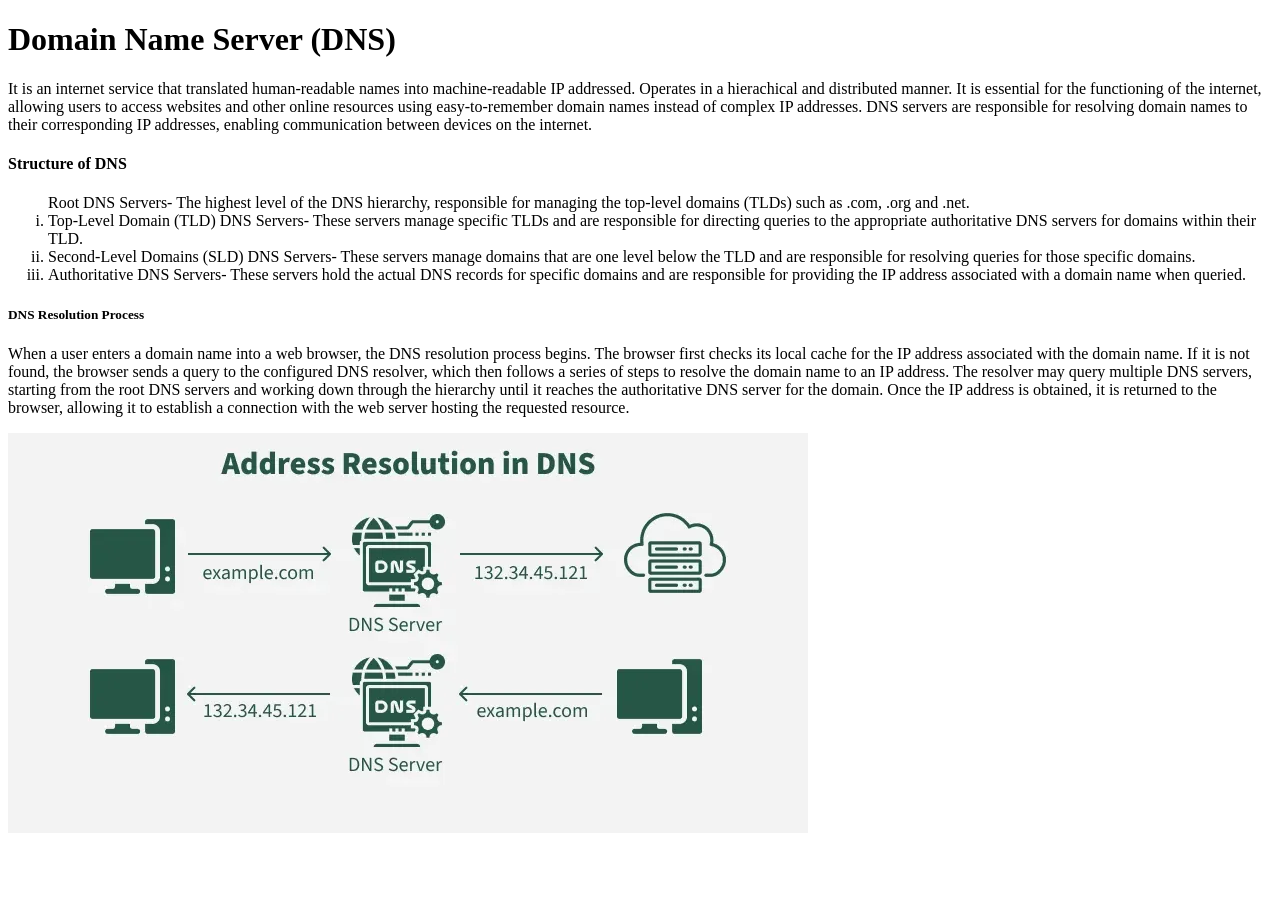
==== dns.html @ 5990b348 "DNS roles updated" ====
<!DOCTYPE html>
<html lang="en">
<head>
    <meta charset="UTF-8">
    <meta name="viewport" content="width=device-width, initial-scale=1.0">
    <title>Domain Name Server</title>
</head>
<body>
    <h1>Domain Name Server (DNS)</h1>
    <p>It is an internet service that translated human-readable names into machine-readable
        IP addressed. Operates in a hierachical and distributed manner. It is essential for the functioning of
         the internet, allowing users to access websites and other online resources using easy-to-remember domain names 
         instead of complex IP addresses. DNS servers are responsible for resolving domain names to their 
         corresponding IP addresses, enabling communication between devices on the internet.
 </p>
 <h4>Structure of DNS</h4>
 <ol type="i"
 <li> Root DNS Servers- The highest level of the DNS hierarchy, responsible for managing the 
    top-level domains (TLDs) such as .com, .org and .net.</li>
<li> Top-Level Domain (TLD) DNS Servers- These servers manage specific TLDs and are responsible for
    directing queries to the appropriate authoritative DNS servers for domains within their TLD.</li>
<li>Second-Level Domains (SLD) DNS Servers- These servers manage domains that are one level below 
    the TLD and are responsible for resolving queries for those specific domains.</li>
<li> Authoritative DNS Servers- These servers hold the actual DNS records for specific domains 
    and are responsible for providing the IP address associated with a domain name when queried.</li>
</ol>
<h5>DNS Resolution Process</h5>
<p> When a user enters a domain name into a web browser, the DNS resolution process begins.
     The browser first checks its local cache for the IP address associated with the domain name.
      If it is not found, the browser sends a query to the configured DNS resolver, which then 
      follows a series of steps to resolve the domain name to an IP address. The resolver may 
      query multiple DNS servers, starting from the root DNS servers and working down through the
       hierarchy until it reaches the authoritative DNS server for the domain. Once the IP address 
       is obtained, it is returned to the browser, allowing it to establish a connection with the web server
        hosting the requested resource.</p>
<img src="images/address_resolution_in_dns.webp" alt="Image of the DNS resolution process">
</body>
</html>
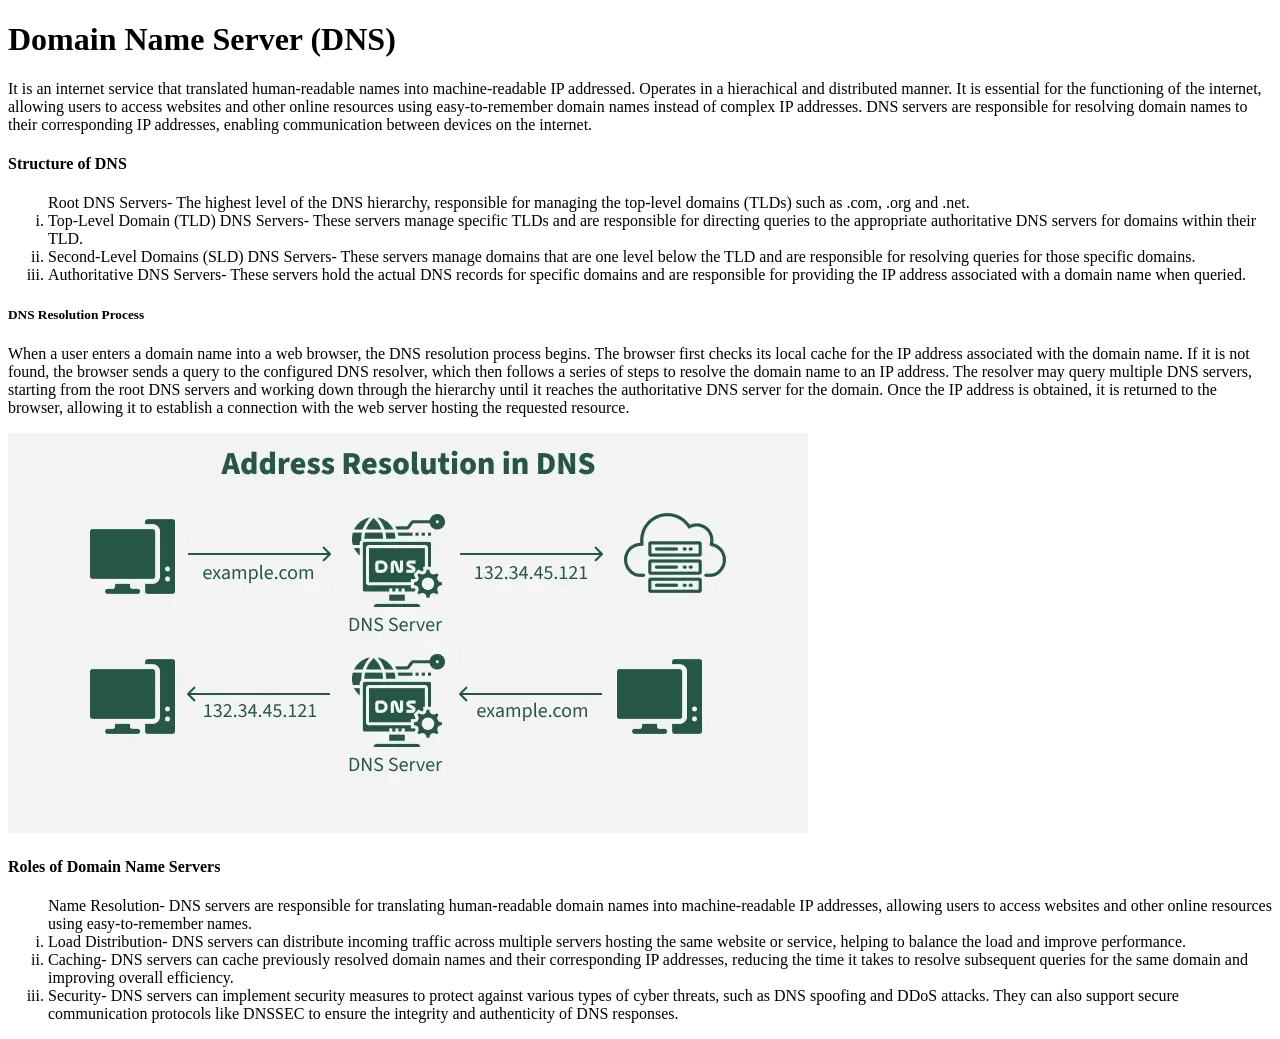
==== commit 9aedcca4: "Image added" ====
--- a/dns.html
+++ b/dns.html
@@ -27,12 +27,25 @@
 <h5>DNS Resolution Process</h5>
 <p> When a user enters a domain name into a web browser, the DNS resolution process begins.
      The browser first checks its local cache for the IP address associated with the domain name.
-      If it is not found, the browser sends a query to the configured DNS resolver, which then 
-      follows a series of steps to resolve the domain name to an IP address. The resolver may 
-      query multiple DNS servers, starting from the root DNS servers and working down through the
-       hierarchy until it reaches the authoritative DNS server for the domain. Once the IP address 
-       is obtained, it is returned to the browser, allowing it to establish a connection with the web server
-        hosting the requested resource.</p>
+     If it is not found, the browser sends a query to the configured DNS resolver, which then 
+    follows a series of steps to resolve the domain name to an IP address. The resolver may 
+    query multiple DNS servers, starting from the root DNS servers and working down through the
+    hierarchy until it reaches the authoritative DNS server for the domain. Once the IP address 
+    is obtained, it is returned to the browser, allowing it to establish a connection with the web server
+    hosting the requested resource.</p>
 <img src="images/address_resolution_in_dns.webp" alt="Image of the DNS resolution process">
+<h4>Roles of Domain Name Servers</h4>
+<ol type ="i"
+<li> Name Resolution- DNS servers are responsible for translating human-readable domain names into
+     machine-readable IP addresses, allowing users to access websites and other online resources using 
+     easy-to-remember names.</li>
+<li> Load Distribution- DNS servers can distribute incoming traffic across multiple servers hosting the
+     same website or service, helping to balance the load and improve performance.</li>
+<li> Caching- DNS servers can cache previously resolved domain names and their corresponding 
+    IP addresses, reducing the time it takes to resolve subsequent queries for the same domain 
+    and improving overall efficiency.</li>
+<li> Security- DNS servers can implement security measures to protect against various types of cyber
+     threats, such as DNS spoofing and DDoS attacks. They can also support secure communication
+      protocols like DNSSEC to ensure the integrity and authenticity of DNS responses.</li> 
 </body>
 </html>
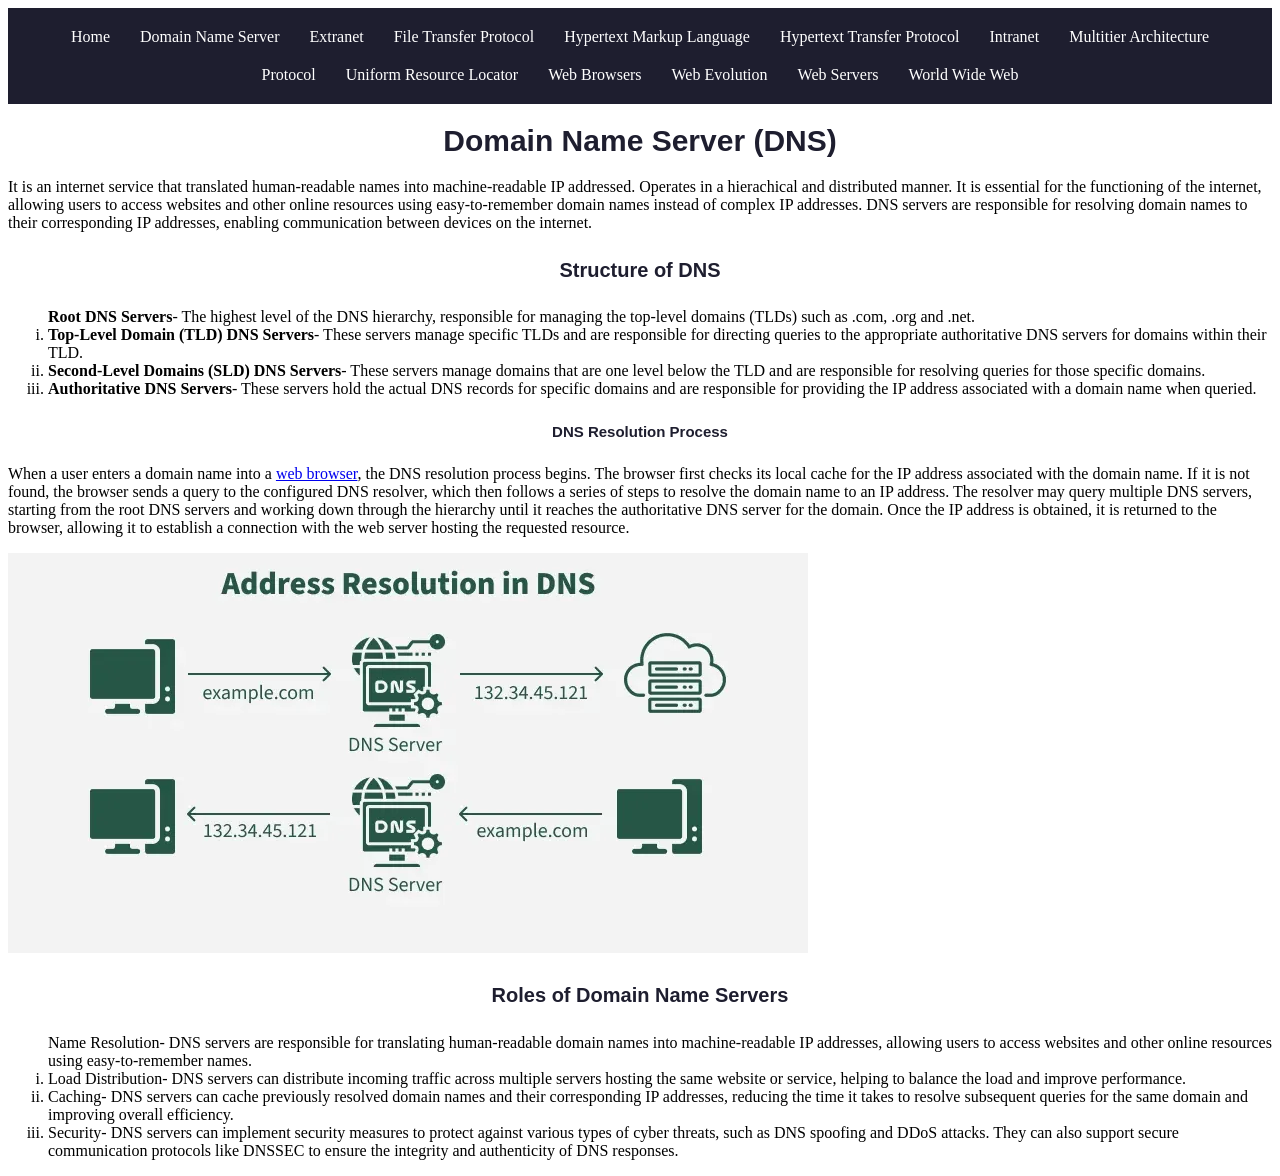
==== commit 27edd359: "CSS implemented" ====
--- a/dns.html
+++ b/dns.html
@@ -4,8 +4,27 @@
     <meta charset="UTF-8">
     <meta name="viewport" content="width=device-width, initial-scale=1.0">
     <title>Domain Name Server</title>
+    <link rel="stylesheet" href="style.css">
 </head>
 <body>
+    <nav class="nav">
+          <div class="navcontainer">
+            <a href="index.html">Home</a>
+              <a href="dns.html">Domain Name Server</a>
+              <a href="extranet.html">Extranet</a>
+              <a href="ftp.html">File Transfer Protocol</a>
+              <a href="html.html"> Hypertext Markup Language</a>
+              <a href="http.html">Hypertext Transfer Protocol</a>
+              <a href="intranet.html">Intranet</a>
+              <a href="multitier.html">Multitier Architecture</a>
+              <a href="protocol.html">Protocol</a>
+              <a href="url.html">Uniform Resource Locator</a>
+              <a href="webbrowsers.html">Web Browsers</a>
+              <a href="webevolution.html">Web Evolution</a>
+              <a href="webservers.html">Web Servers</a>
+              <a href="worldwideweb.html">World Wide Web</a>
+        </div>
+        </nav>
     <h1>Domain Name Server (DNS)</h1>
     <p>It is an internet service that translated human-readable names into machine-readable
         IP addressed. Operates in a hierachical and distributed manner. It is essential for the functioning of
@@ -15,17 +34,17 @@
  </p>
  <h4>Structure of DNS</h4>
  <ol type="i"
- <li> Root DNS Servers- The highest level of the DNS hierarchy, responsible for managing the 
+ <li> <strong>Root DNS Servers</strong>- The highest level of the DNS hierarchy, responsible for managing the 
     top-level domains (TLDs) such as .com, .org and .net.</li>
-<li> Top-Level Domain (TLD) DNS Servers- These servers manage specific TLDs and are responsible for
+<li> <strong>Top-Level Domain (TLD) DNS Servers</strong>- These servers manage specific TLDs and are responsible for
     directing queries to the appropriate authoritative DNS servers for domains within their TLD.</li>
-<li>Second-Level Domains (SLD) DNS Servers- These servers manage domains that are one level below 
+<li> <strong>Second-Level Domains (SLD) DNS Servers</strong>- These servers manage domains that are one level below 
     the TLD and are responsible for resolving queries for those specific domains.</li>
-<li> Authoritative DNS Servers- These servers hold the actual DNS records for specific domains 
+<li> <strong>Authoritative DNS Servers</strong>- These servers hold the actual DNS records for specific domains 
     and are responsible for providing the IP address associated with a domain name when queried.</li>
 </ol>
 <h5>DNS Resolution Process</h5>
-<p> When a user enters a domain name into a web browser, the DNS resolution process begins.
+<p> When a user enters a domain name into a <a href="webbrowsers.html">web browser</a>, the DNS resolution process begins.
      The browser first checks its local cache for the IP address associated with the domain name.
      If it is not found, the browser sends a query to the configured DNS resolver, which then 
     follows a series of steps to resolve the domain name to an IP address. The resolver may 
--- a/style.css
+++ b/style.css
@@ -0,0 +1,53 @@
+.nav {
+    background-color: #1e1e2f;
+    padding: 10px;
+
+}
+
+.navcontainer {
+    display: flex;
+    flex-wrap: wrap;
+    justify-content: center;
+}
+
+.navcontainer a {
+    color: white;
+    padding: 10px 15px;
+    text-decoration: none;
+}
+
+.navcontainer a:hover {
+    background-color: #5757a6;
+}
+ h1{
+    text-align: center;
+    color: #1e1e2f;
+    font-size: 30px;
+    font-family: Arial, Helvetica, sans-serif;
+    text-decoration: none;
+ }
+ h4{
+    text-align: center;
+    color: #1e1e2f;
+    font-size: 20px;
+    font-family: Arial, Helvetica, sans-serif;
+    text-decoration: none;
+ }
+ h5{
+    text-align: center;
+    color: #1e1e2f;
+    font-size: 15px;
+    font-family: Arial, Helvetica, sans-serif;
+    text-decoration: none;
+ }
+ .highlight {
+    color: #2f1e2c;
+    font-weight: bold;
+    text-decoration: underline;
+    text-decoration: italic;
+ }
+ image{
+    display: block;
+    margin-left: auto;
+    margin-right: auto;
+ }
